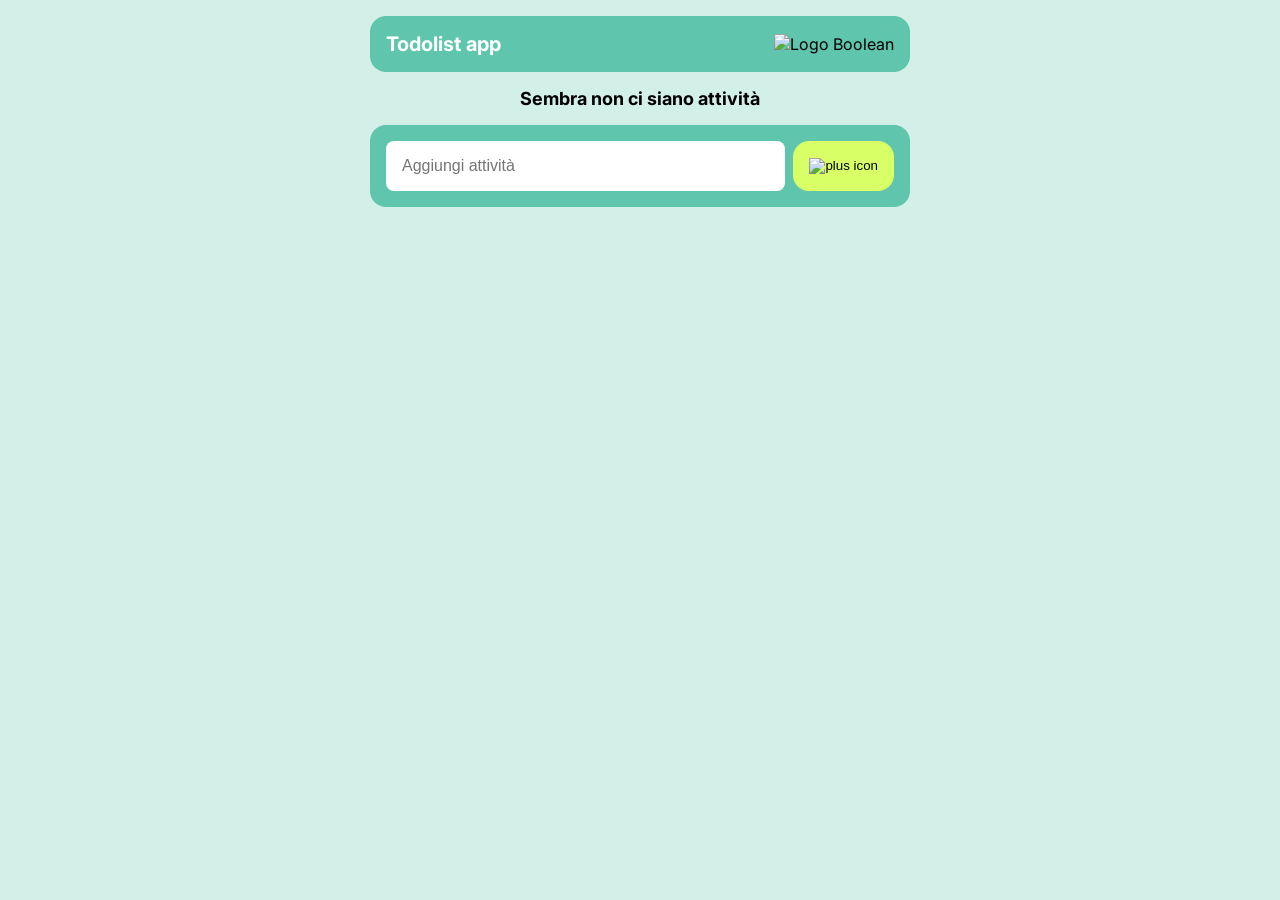
==== TODOlist/index.html @ d65cb58e "Moved files to new dir" ====
<!DOCTYPE html>
<html>

<head>
  <title>Todolist | Coding Week</title>
  <link rel="icon" href="images/icon.png">
  <link rel="preconnect" href="https://fonts.googleapis.com">
  <link rel="preconnect" href="https://fonts.gstatic.com" crossorigin>
  <link href="https://fonts.googleapis.com/css2?family=Inter:wght@100..900&display=swap" rel="stylesheet">
  <link rel="stylesheet" href="style.css">
</head>

<body>
  <div class="container">
    <header class="panel">
      <h1>Todolist app</h1>
      <img src="images/logo.svg" alt="Logo Boolean">
    </header>

    <main>
      <p id="message" class="empty-list-message">Sembra non ci siano attività</p>

      <ul class="todo-list">
      </ul>

      <div class="panel add-todo">
        <input type="text" placeholder="Aggiungi attività">
        <button>
          <img src="images/add.svg" alt="plus icon">
        </button>
      </div>
    </main>
  </div>
  <script type="text/javascript" src="script.js"></script>
</body>

</html>
---- TODOlist/style.css ----
/*
COLOR PALETTE
  lightgreen: rgb(210, 239, 232); 
  green: rgb(95, 198, 173); 
  yellow: rgb(217, 255, 102);
  blue: rgb(52, 75, 201);
*/

/* CSS Reset */
* {
	margin: 0;
	padding: 0;
	box-sizing: border-box;
}

/* Utilities */
.container {
	margin: 0 auto;
	max-width: 540px;
}

/* Generiche  */
body {
	padding: 16px;
	font-family: Inter, sans-serif;
	background-color: rgb(210, 239, 232);
}

header {
	display: flex;
	align-items: center;
	justify-content: space-between;
	margin-bottom: 16px;
}

h1 {
	color: rgb(255, 255, 255);
	font-size: 20px;
}

/* Pannello */
.panel {
	padding: 16px;
	border-radius: 16px;
	background-color: rgb(95, 198, 173);
}

/* Elementi del modulo aggiungi attività */
.add-todo {
	display: flex;
	gap: 8px;
	margin-top: 16px;
}

input {
	font-size: 16px;
	padding: 16px;
	border-radius: 8px;
	border: none;
	flex-grow: 1;
}

button {
	cursor: pointer;
	padding: 16px;
	border: none;
	border-radius: 16px;
	background-color: rgb(217, 255, 102);
}

/* Messaggio di lista vuota */

.empty-list-message {
	text-align: center;
	font-weight: bold;
	font-size: 18px;
}

.todo-item {
	display: flex;
	align-items: center;
	list-style-type: none;
	background-color: rgb(255, 255, 255);
	margin: 16px 0;
	border-radius: 16px;
}

.todo-text {
	padding: 16px;
}

.todo-check {
	cursor: cursor;
	padding: 16px;
	border-radius: 16px 0 0 16px;
	background-color: rgb(217, 255, 102);
}

.hidden{
    display: none;
}
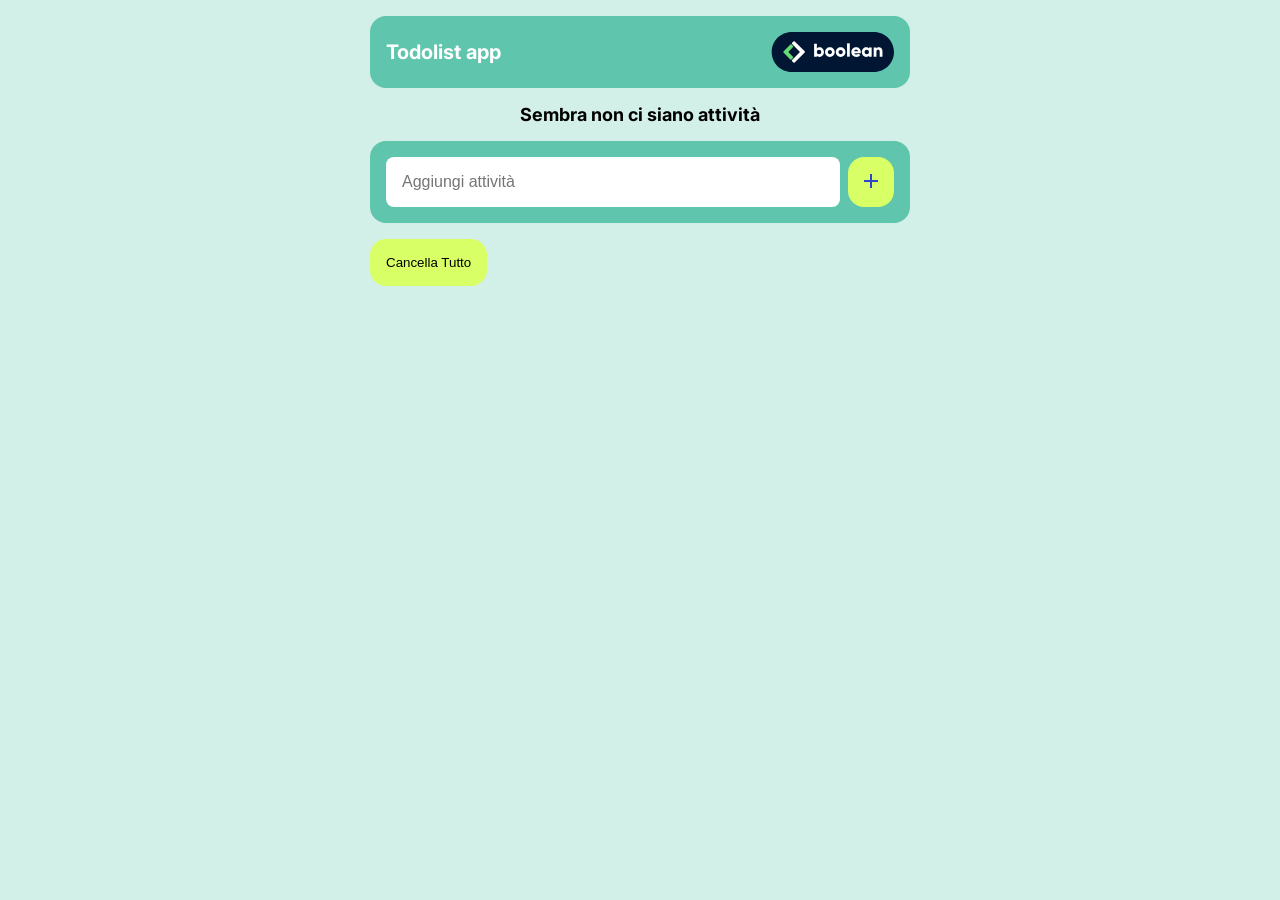
==== commit 61d3a7e5: "Modify js" ====
--- a/TODOlist/index.html
+++ b/TODOlist/index.html
@@ -29,6 +29,7 @@
           <img src="images/add.svg" alt="plus icon">
         </button>
       </div>
+      <button class="button" id="clearButton">Cancella Tutto</button>
     </main>
   </div>
   <script type="text/javascript" src="script.js"></script>
--- a/TODOlist/style.css
+++ b/TODOlist/style.css
@@ -89,12 +89,22 @@
 	padding: 16px;
 }
 
+.button {
+	margin-top: 16px;
+}
+
 .todo-check {
-	cursor: cursor;
-	padding: 16px;
-	border-radius: 16px 0 0 16px;
-	background-color: rgb(217, 255, 102);
+    cursor: pointer; /* Cambia il cursore quando si passa sopra */
+    padding: 16px;
+    border-radius: 16px 0 0 16px;
+    background-color: rgb(217, 255, 102);
 }
+
+.todo-check img {
+    width: 24px; /* Regola la larghezza dell'immagine */
+    height: auto; /* Mantieni l'aspetto */
+}
+
 
 .hidden{
     display: none;
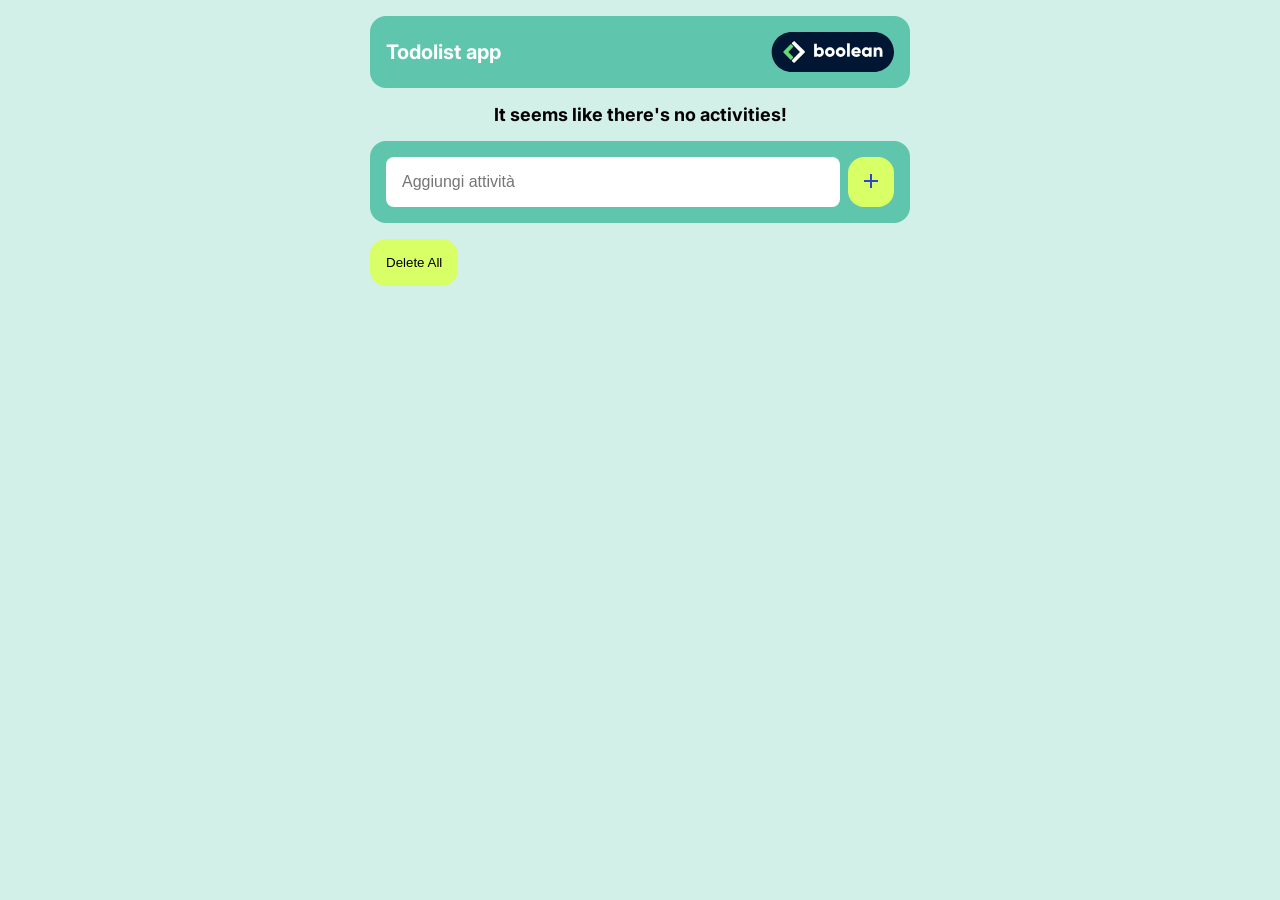
==== commit bd579f1f: "Added localStorage Feature" ====
--- a/TODOlist/index.html
+++ b/TODOlist/index.html
@@ -18,7 +18,7 @@
     </header>
 
     <main>
-      <p id="message" class="empty-list-message">Sembra non ci siano attività</p>
+      <p id="message" class="empty-list-message">It seems like there's no activities!</p>
 
       <ul class="todo-list">
       </ul>
@@ -29,7 +29,7 @@
           <img src="images/add.svg" alt="plus icon">
         </button>
       </div>
-      <button class="button" id="clearButton">Cancella Tutto</button>
+      <button class="button" id="clearButton">Delete All</button>
     </main>
   </div>
   <script type="text/javascript" src="script.js"></script>
--- a/TODOlist/style.css
+++ b/TODOlist/style.css
@@ -108,4 +108,8 @@
 
 .hidden{
     display: none;
-}+}
+
+.sopra:hover {
+	opacity: 0.5;
+}
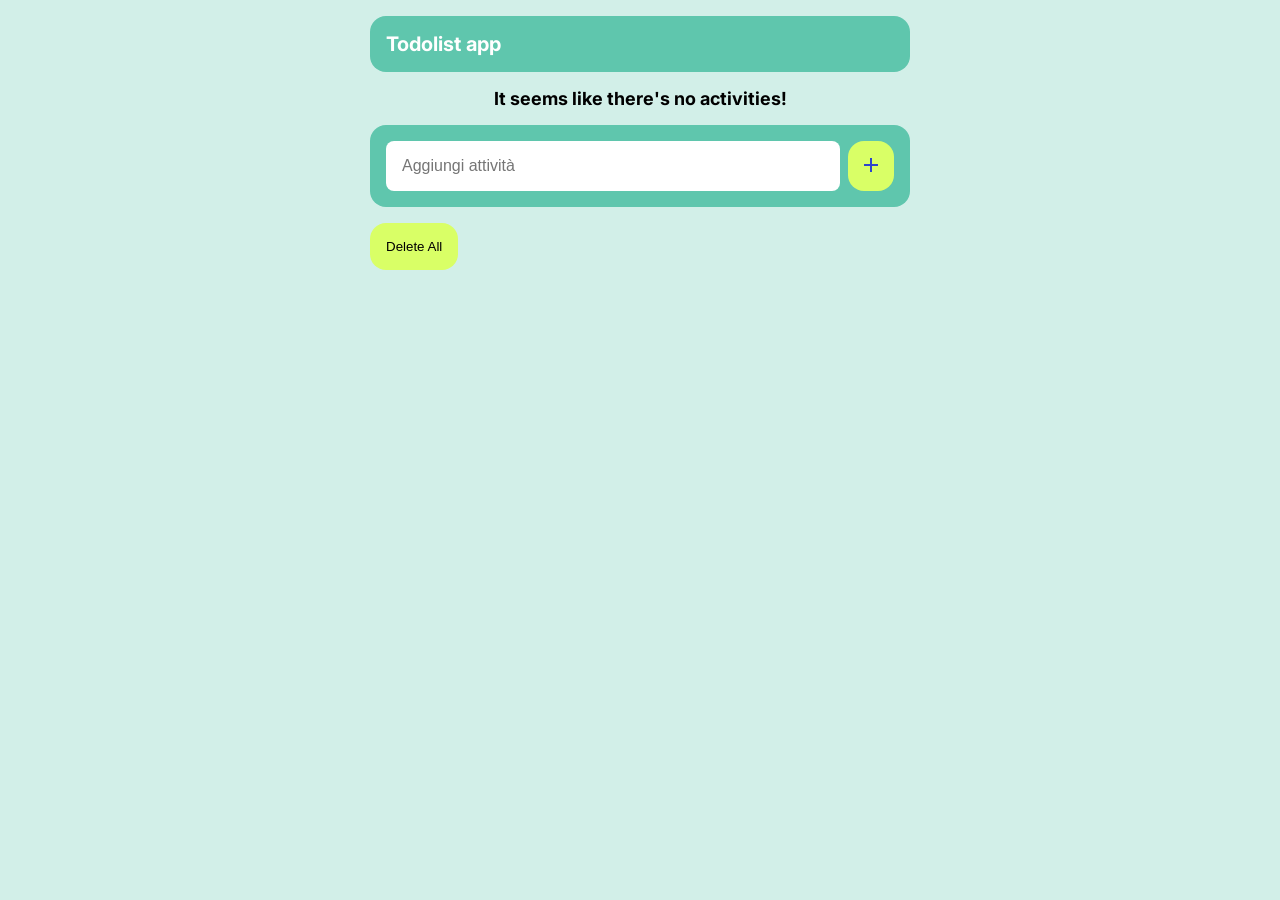
==== commit 723a4c76: "Fixed localStorage" ====
--- a/TODOlist/index.html
+++ b/TODOlist/index.html
@@ -14,7 +14,6 @@
   <div class="container">
     <header class="panel">
       <h1>Todolist app</h1>
-      <img src="images/logo.svg" alt="Logo Boolean">
     </header>
 
     <main>
--- a/TODOlist/style.css
+++ b/TODOlist/style.css
@@ -113,3 +113,4 @@
 .sopra:hover {
 	opacity: 0.5;
 }
+
